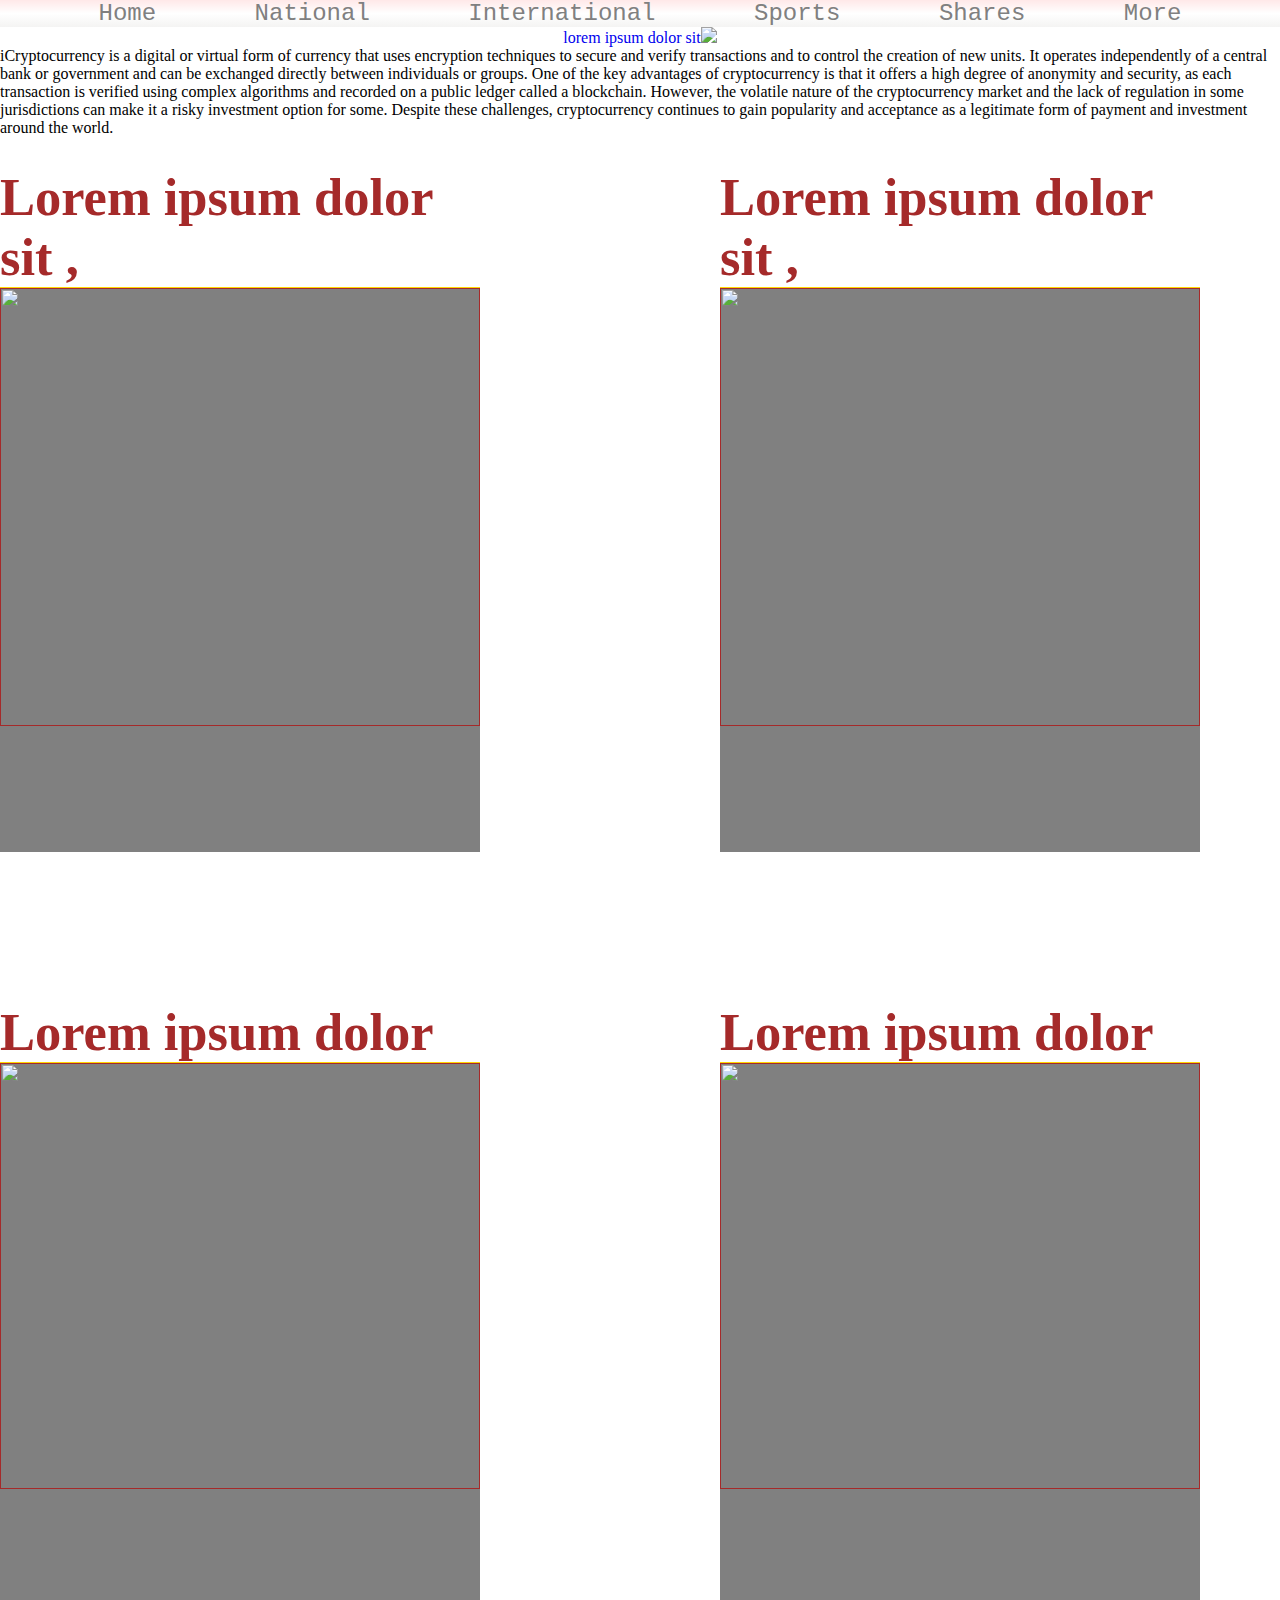
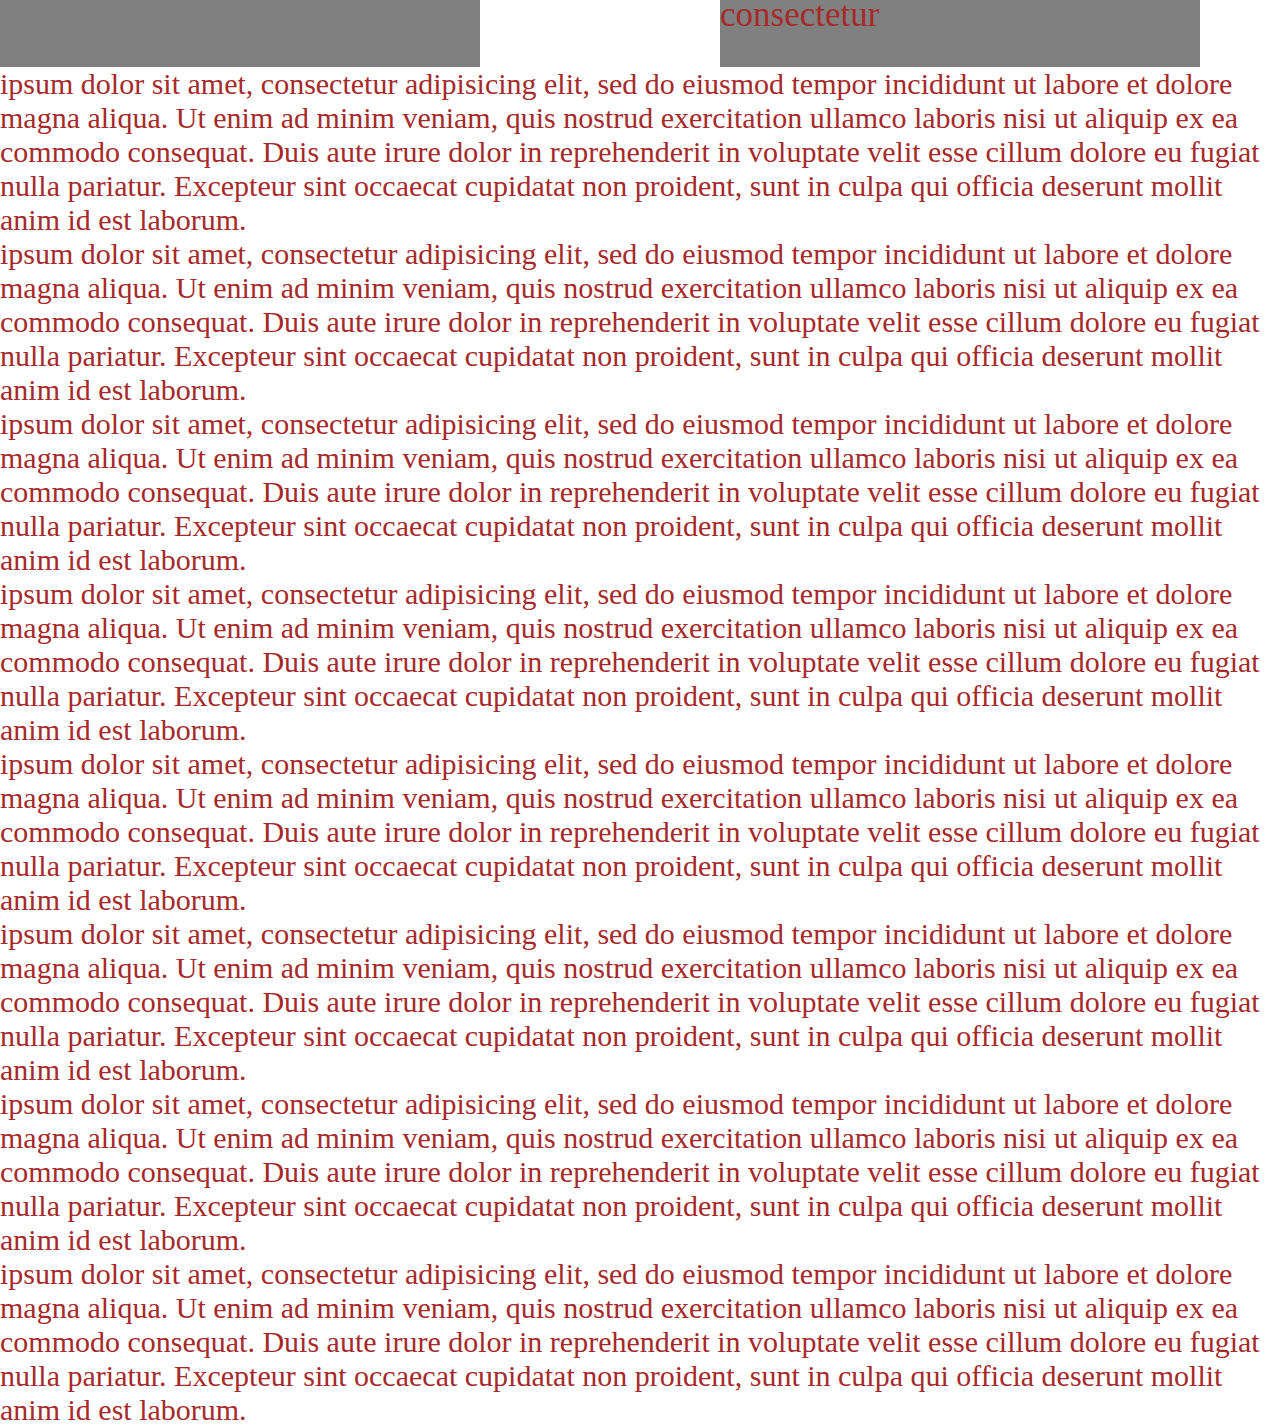
==== DemoWebsite/1/index.html @ 12cbb7d2 "Update index.html" ====
<!DOCTYPE html>
<html>
<head>
	
	<script type="text/javascript" src="js/script.js"></script>
	<link rel="stylesheet" type="text/css" href="css/style.css">
	<meta charset="utf-8">
	<meta name="viewport" content="width=device-width, initial-scale=1.0">
	<title>news portal nepal</title>
</head>
<body>
<section class="top">
	<nav class="navparent">
		<div class="navchild"><a href="#" class="navanchor">Home</a></div>
		<div class="navchild"><a href="#" class="navanchor">National</a></div>
		<div class="navchild"><a href="#" class="navanchor">International</a></div>
		<div class="navchild"><a href="#" class="navanchor">Sports</a></div>
		<div class="navchild"><a href="#" class="navanchor">Shares</a></div>
		<div class="navchild"><a href="#" class="navanchor">More</a></div>
		
	</nav>
</section>
<section id="body">
	<a href="#"><div id ="topnews" align="center"><span>lorem ipsum dolor sit</span><img src="media/samplefirst.png">	</div></a>
	<p id="toplorem">iCryptocurrency is a digital or virtual form of currency that uses encryption techniques to secure and verify transactions and to control the creation of new units. It operates independently of a central bank or government and can be exchanged directly between individuals or groups. One of the key advantages of cryptocurrency is that it offers a high degree of anonymity and security, as each transaction is verified using complex algorithms and recorded on a public ledger called a blockchain. However, the volatile nature of the cryptocurrency market and the lack of regulation in some jurisdictions can make it a risky investment option for some. Despite these challenges, cryptocurrency continues to gain popularity and acceptance as a legitimate form of payment and investment around the world.</p>
	
	<div id = "newsgrid">
		<div class="newsportion"><a href=""  class="nws"><h2> Lorem ipsum dolor sit ,</h2><img src="media/sample.png"> </a></div>
		
		<div class="newsportion "><a href="" class="nws"><h2> Lorem ipsum dolor sit ,</h2> <img src="media/sample2.png"> </a></div>
		<div class="newsportion "><a href="" class="nws"> <h2> Lorem ipsum dolor </h2> <img src="media/sample3.png"> consectetur adipisicing </a></div><div class="newsportion a"><a href="" class="nws"><h2> Lorem ipsum dolor </h2><img src="media/sample4.png">  </a></div><div class="newsportion a"><a href="" class="nws"><h2> Lorem ipsum dolor</h2><img src="media/sample5.png">  consectetur </a></div><div class="newsportion a"><a href="" class="nws"><h2> Lorem ipsum dolor</h2> <img src="media/sample6.png"> consectetur </a></div>

	</div>
	<p id="lorem">ipsum dolor sit amet, consectetur adipisicing elit, sed do eiusmod
		tempor incididunt ut labore et dolore magna aliqua. Ut enim ad minim veniam,
		quis nostrud exercitation ullamco laboris nisi ut aliquip ex ea commodo
		consequat. Duis aute irure dolor in reprehenderit in voluptate velit esse
		cillum dolore eu fugiat nulla pariatur. Excepteur sint occaecat cupidatat non
		proident, sunt in culpa qui officia deserunt mollit anim id est laborum.<p id="lorem">ipsum dolor sit amet, consectetur adipisicing elit, sed do eiusmod
		tempor incididunt ut labore et dolore magna aliqua. Ut enim ad minim veniam,
		quis nostrud exercitation ullamco laboris nisi ut aliquip ex ea commodo
		consequat. Duis aute irure dolor in reprehenderit in voluptate velit esse
		cillum dolore eu fugiat nulla pariatur. Excepteur sint occaecat cupidatat non
		proident, sunt in culpa qui officia deserunt mollit anim id est laborum.</p><p id="lorem">ipsum dolor sit amet, consectetur adipisicing elit, sed do eiusmod
		tempor incididunt ut labore et dolore magna aliqua. Ut enim ad minim veniam,
		quis nostrud exercitation ullamco laboris nisi ut aliquip ex ea commodo
		consequat. Duis aute irure dolor in reprehenderit in voluptate velit esse
		cillum dolore eu fugiat nulla pariatur. Excepteur sint occaecat cupidatat non
		proident, sunt in culpa qui officia deserunt mollit anim id est laborum.</p><p id="lorem">ipsum dolor sit amet, consectetur adipisicing elit, sed do eiusmod
		tempor incididunt ut labore et dolore magna aliqua. Ut enim ad minim veniam,
		quis nostrud exercitation ullamco laboris nisi ut aliquip ex ea commodo
		consequat. Duis aute irure dolor in reprehenderit in voluptate velit esse
		cillum dolore eu fugiat nulla pariatur. Excepteur sint occaecat cupidatat non
		proident, sunt in culpa qui officia deserunt mollit anim id est laborum.</p><p id="lorem">ipsum dolor sit amet, consectetur adipisicing elit, sed do eiusmod
		tempor incididunt ut labore et dolore magna aliqua. Ut enim ad minim veniam,
		quis nostrud exercitation ullamco laboris nisi ut aliquip ex ea commodo
		consequat. Duis aute irure dolor in reprehenderit in voluptate velit esse
		cillum dolore eu fugiat nulla pariatur. Excepteur sint occaecat cupidatat non
		proident, sunt in culpa qui officia deserunt mollit anim id est laborum.</p><p id="lorem">ipsum dolor sit amet, consectetur adipisicing elit, sed do eiusmod
		tempor incididunt ut labore et dolore magna aliqua. Ut enim ad minim veniam,
		quis nostrud exercitation ullamco laboris nisi ut aliquip ex ea commodo
		consequat. Duis aute irure dolor in reprehenderit in voluptate velit esse
		cillum dolore eu fugiat nulla pariatur. Excepteur sint occaecat cupidatat non
		proident, sunt in culpa qui officia deserunt mollit anim id est laborum.</p><p id="lorem">ipsum dolor sit amet, consectetur adipisicing elit, sed do eiusmod
		tempor incididunt ut labore et dolore magna aliqua. Ut enim ad minim veniam,
		quis nostrud exercitation ullamco laboris nisi ut aliquip ex ea commodo
		consequat. Duis aute irure dolor in reprehenderit in voluptate velit esse
		cillum dolore eu fugiat nulla pariatur. Excepteur sint occaecat cupidatat non
		proident, sunt in culpa qui officia deserunt mollit anim id est laborum.<p id="lorem">ipsum dolor sit amet, consectetur adipisicing elit, sed do eiusmod
		tempor incididunt ut labore et dolore magna aliqua. Ut enim ad minim veniam,
		quis nostrud exercitation ullamco laboris nisi ut aliquip ex ea commodo
		consequat. Duis aute irure dolor in reprehenderit in voluptate velit esse
		cillum dolore eu fugiat nulla pariatur. Excepteur sint occaecat cupidatat non
		proident, sunt in culpa qui officia deserunt mollit anim id est laborum.</p></p>
</section>
<section id="footer"></section>
</body>
</html>
---- DemoWebsite/1/css/style.css ----
* {
  margin: 0;
  padding: 0;
  box-sizing: border-box;
}
body{overflow: hidden;width:100%;}
.top {
  width: 100%;
  justify-content: center;
  background: linear-gradient(rgba(255, 0, 0, 0.089), rgba(0, 0, 255, 0), rgba(58, 49, 31, 0.055))
}
.top nav{ display:flex;
   justify-content: center;
   flex-direction: row;
  justify-content: space-evenly;}

.top nav a {color: grey;
  font-family: 'Courier New', Courier, monospace;
  text-decoration:none;font-size:x-large;}
/**hover part**/
.top nav a:hover {text-decoration:overline;background:rgb(126, 253, 8);transition:1s;color:white;}
/**hovertop end**/

  /*? end of top section**********?*/
#body a {
  text-decoration: none;
}

#body a .topnews {
  font-size: 90px;
  color: brown;
}

#body a .topnews img {
  width: 90%;
  margin: auto;
  padding-left: 10%;
  padding-top: 6%;
}

#body #newsgrid {
  margin-top: 30px;
  width: 2400px;
  height: 1500px;
  display: grid;
  grid-template-columns: 20% 20% 20%;
  grid-gap: 10%;
}

#body #newsgrid div {
  background: grey;
  overflow: hidden;
}

#body #newsgrid div a {
  font-size: 35px;
  text-decoration: none;
  color: brown;
}

#body #newsgrid .newsportion a img {
  width: 100%;
  height: 80%;
}

#body #newsgrid .newsportion a h2 {
  background: #fff;
  border-bottom: 1px solid gold;
}

#newsgrid div:hover a {
  background: rgba(20, 30, 30, 0.2);
  transition: 0.5s;
}

.newsportion:hover {
  transform: rotate(2deg);
  transition: 0.5s;
}

.newsportion a img:hover {
  opacity: 0.5;
  transition: 0.2s;
  transform: scale(1.2);
}

nav span :hover {
  background: rgba(600, 30, 20, 0.8);
  z-index: 1000;
  transition: 0.3s;
  transition-timing-function: 2s;
}


.topnews {
  margin: 20px 20%;

}

.topnews img {
  width: 900px;
}

/*# sourceMappingURL=style.css.map */
.toplorem {
  font-size: 35px;
  color: black;
}

/*top paragraph*/
#lorem {
  font-size: 30px;
  color: brown;
}

/*bottom paragraph*/
.topnews span {
  padding-top: 400px;
  padding-left: 30%;
}

/*hovering home national international*/

/* nothing    
#natnews :hover a{ background: rgba(600, 30, 20, 0.8);
 transition: 0.3s;
transition-timing-function: 2s; }
#internatnews:hover a{ background: rgba(600, 30, 20, 0.8);
 transition: 0.3s;
transition-timing-function: 2s;}*/
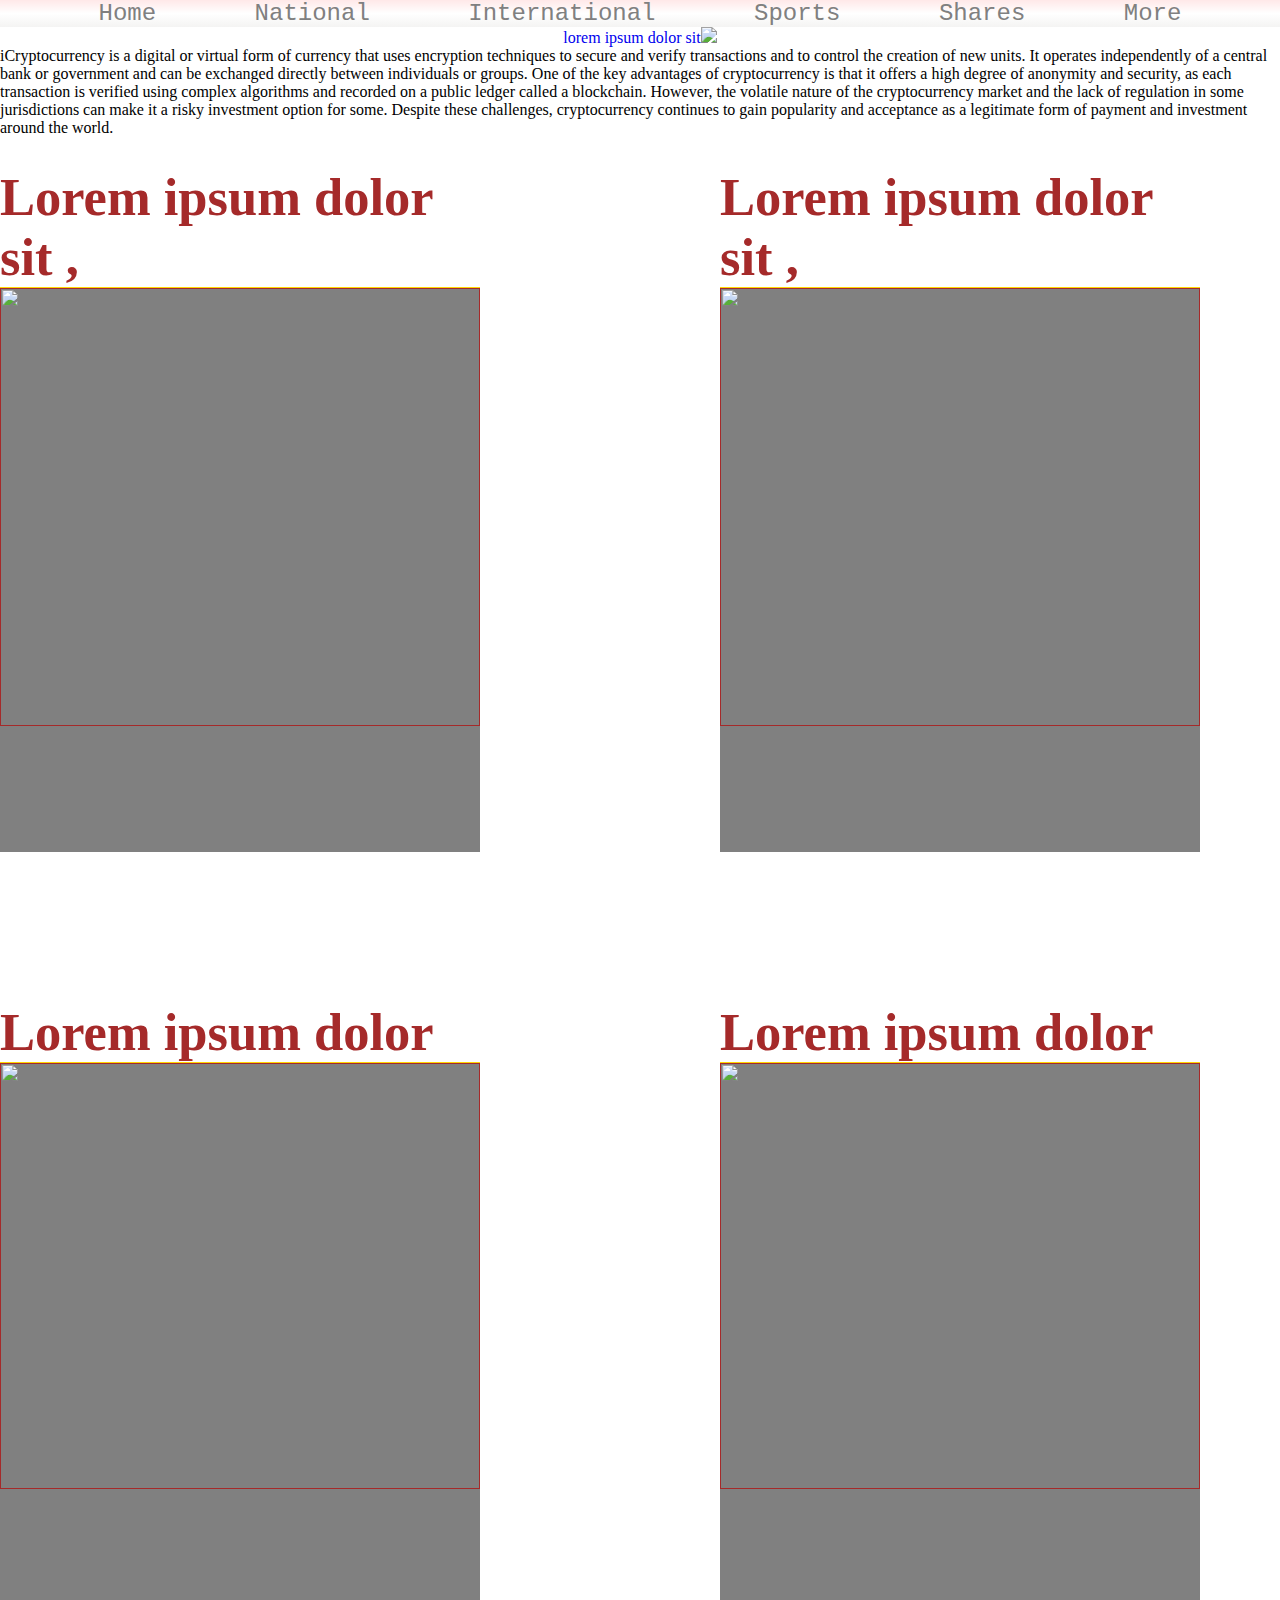
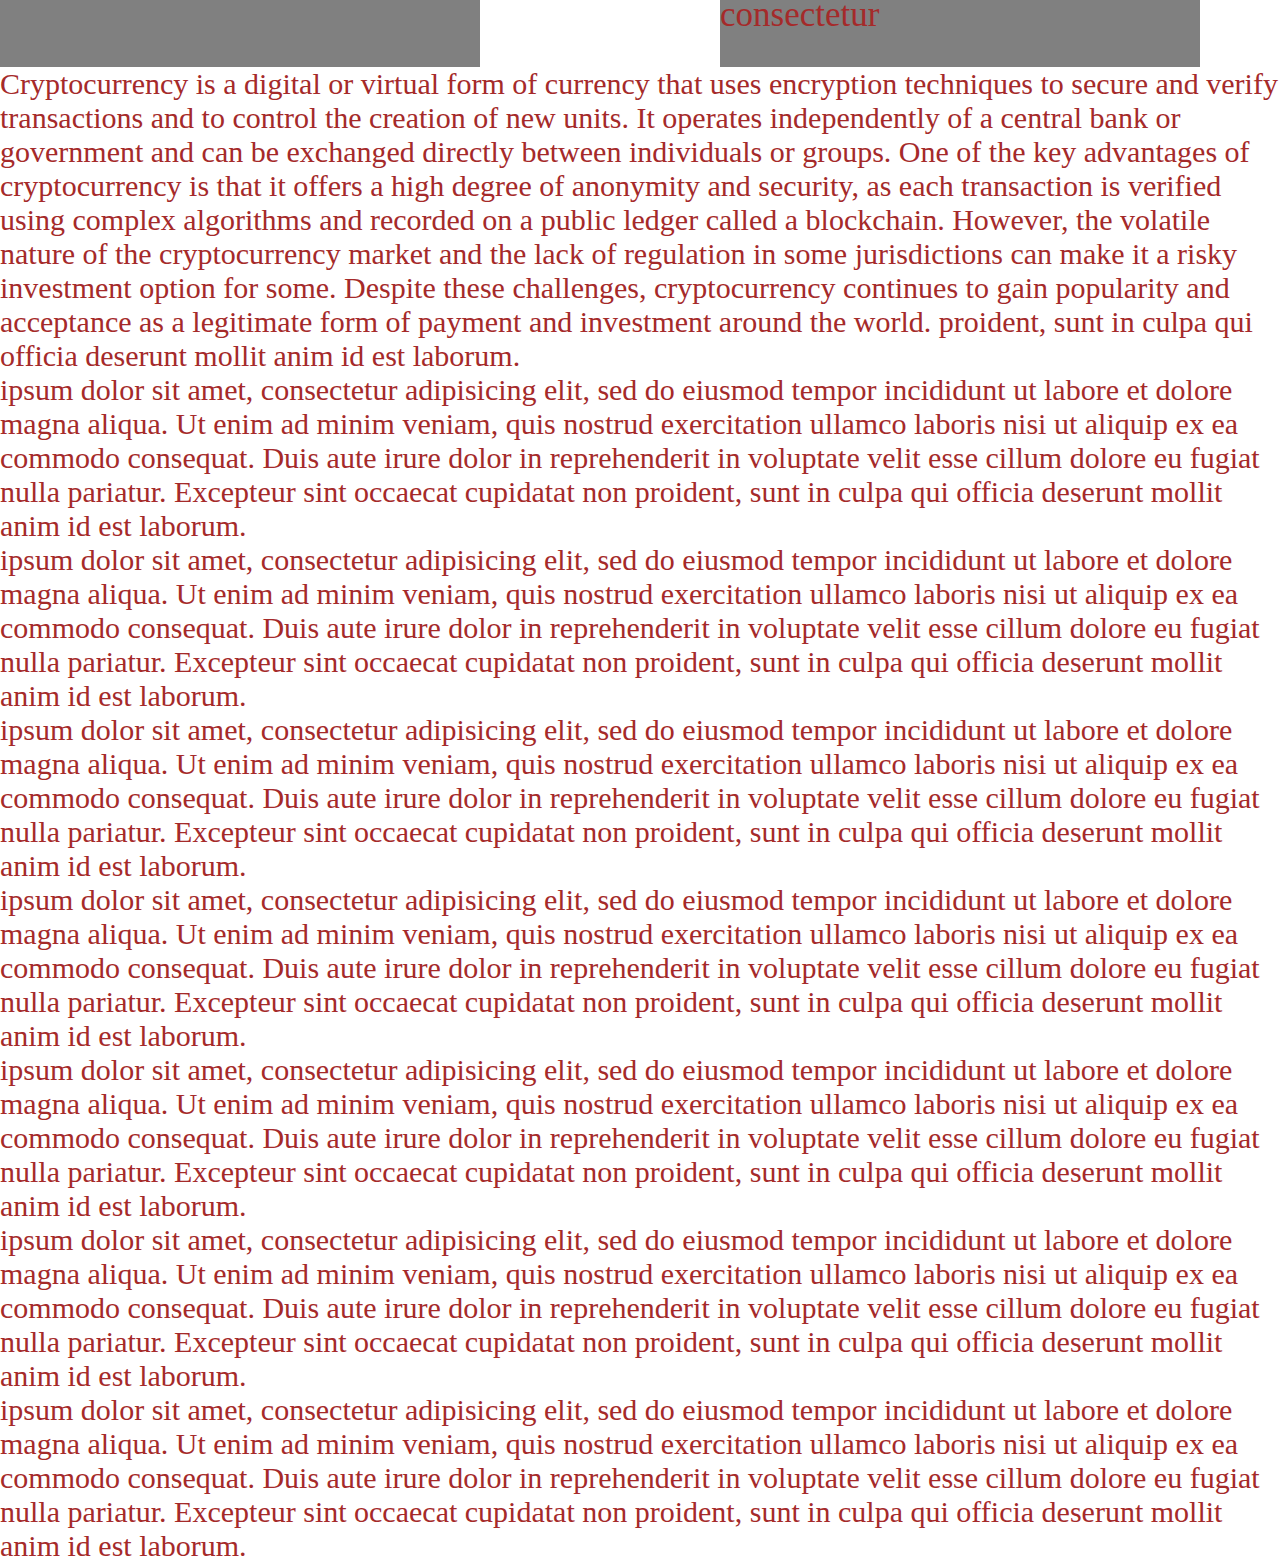
==== commit c3b4815e: "Update index.html" ====
--- a/DemoWebsite/1/index.html
+++ b/DemoWebsite/1/index.html
@@ -31,11 +31,14 @@
 		<div class="newsportion "><a href="" class="nws"> <h2> Lorem ipsum dolor </h2> <img src="media/sample3.png"> consectetur adipisicing </a></div><div class="newsportion a"><a href="" class="nws"><h2> Lorem ipsum dolor </h2><img src="media/sample4.png">  </a></div><div class="newsportion a"><a href="" class="nws"><h2> Lorem ipsum dolor</h2><img src="media/sample5.png">  consectetur </a></div><div class="newsportion a"><a href="" class="nws"><h2> Lorem ipsum dolor</h2> <img src="media/sample6.png"> consectetur </a></div>
 
 	</div>
-	<p id="lorem">ipsum dolor sit amet, consectetur adipisicing elit, sed do eiusmod
-		tempor incididunt ut labore et dolore magna aliqua. Ut enim ad minim veniam,
-		quis nostrud exercitation ullamco laboris nisi ut aliquip ex ea commodo
-		consequat. Duis aute irure dolor in reprehenderit in voluptate velit esse
-		cillum dolore eu fugiat nulla pariatur. Excepteur sint occaecat cupidatat non
+	<p id="lorem">Cryptocurrency is a digital or virtual form of currency that 
+		uses encryption techniques to secure and verify transactions and to control the creation of new units. It operates independently
+		 of a central bank or government and can be 
+		exchanged directly between individuals or groups. One of the key advantages of cryptocurrency is that it offers a high degree of anonymity and security, as each transaction is verified using complex algorithms and 
+		recorded on a public ledger called a blockchain. 
+		However, the volatile nature 
+		of the cryptocurrency market and the lack of regulation in some jurisdictions can make it a risky investment option for some. Despite these challenges, cryptocurrency continues to gain popularity and acceptance as a 
+		legitimate form of payment and investment around the world.
 		proident, sunt in culpa qui officia deserunt mollit anim id est laborum.<p id="lorem">ipsum dolor sit amet, consectetur adipisicing elit, sed do eiusmod
 		tempor incididunt ut labore et dolore magna aliqua. Ut enim ad minim veniam,
 		quis nostrud exercitation ullamco laboris nisi ut aliquip ex ea commodo
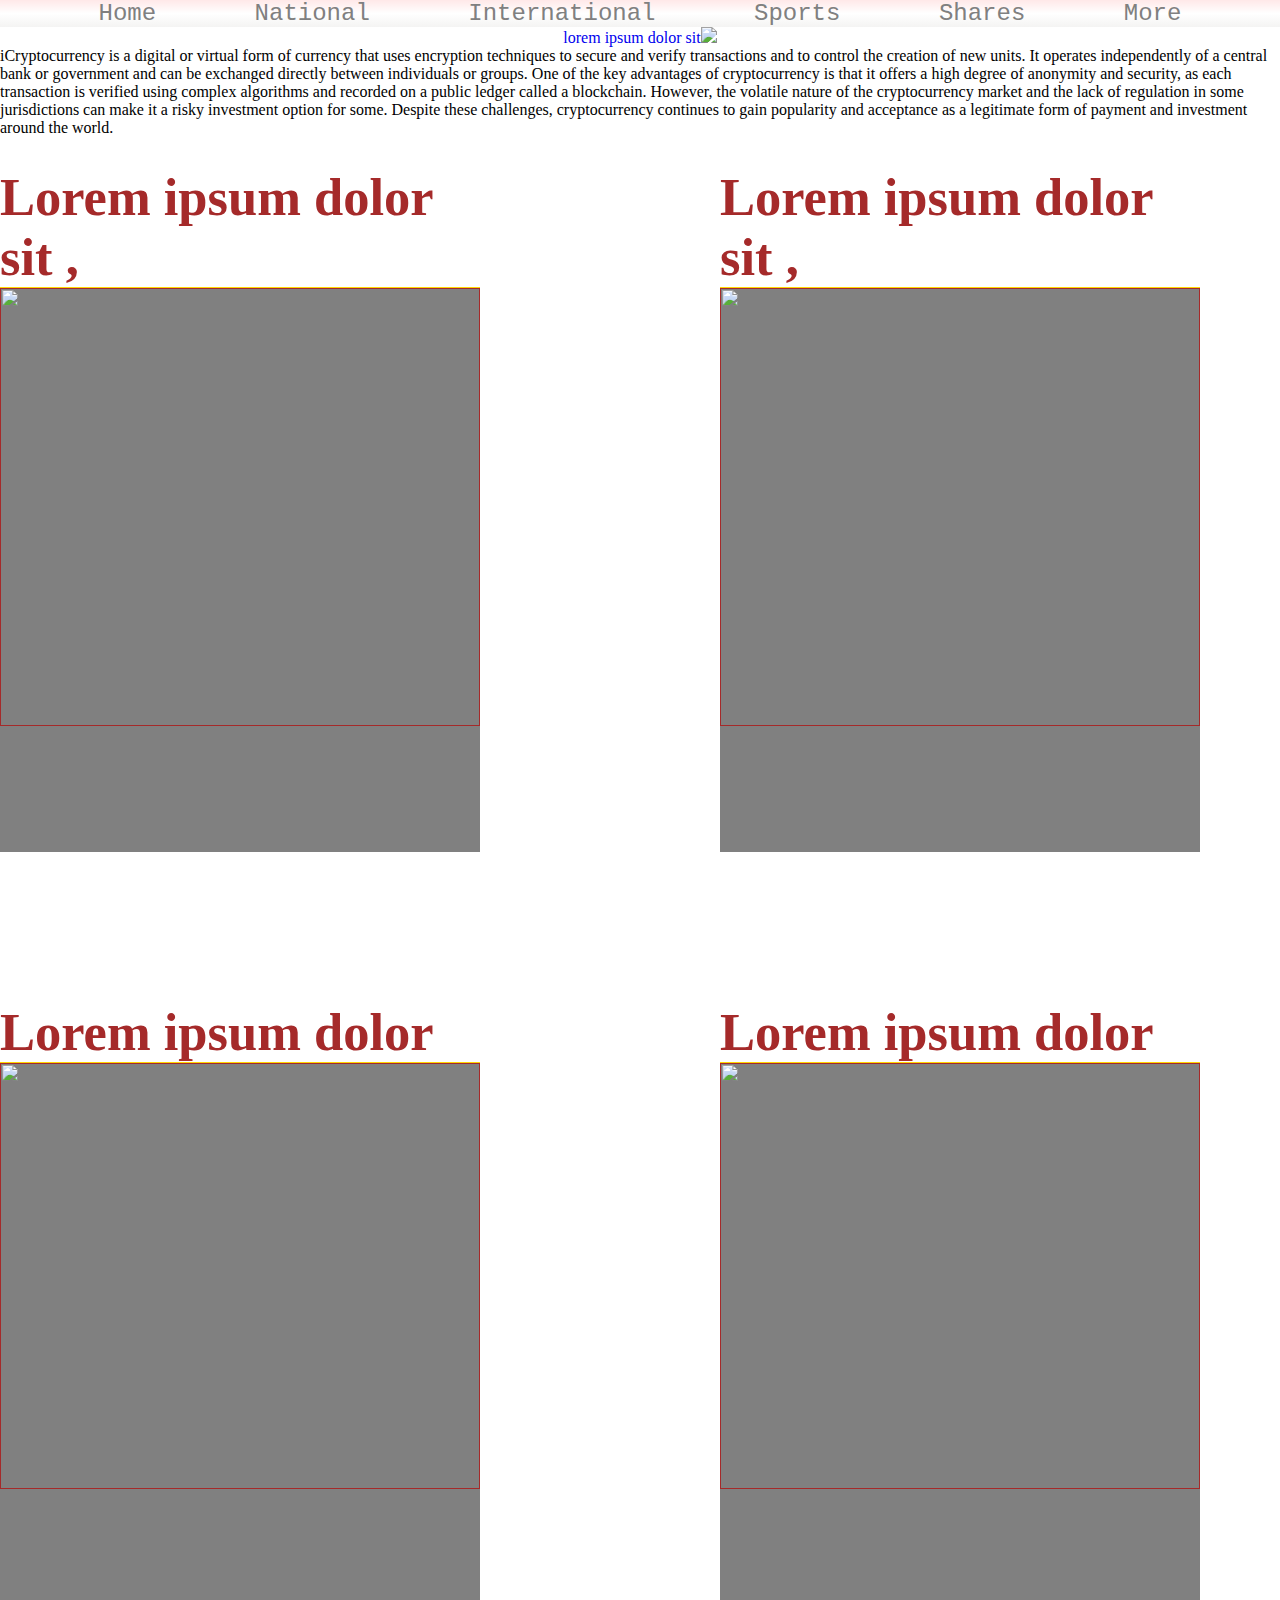
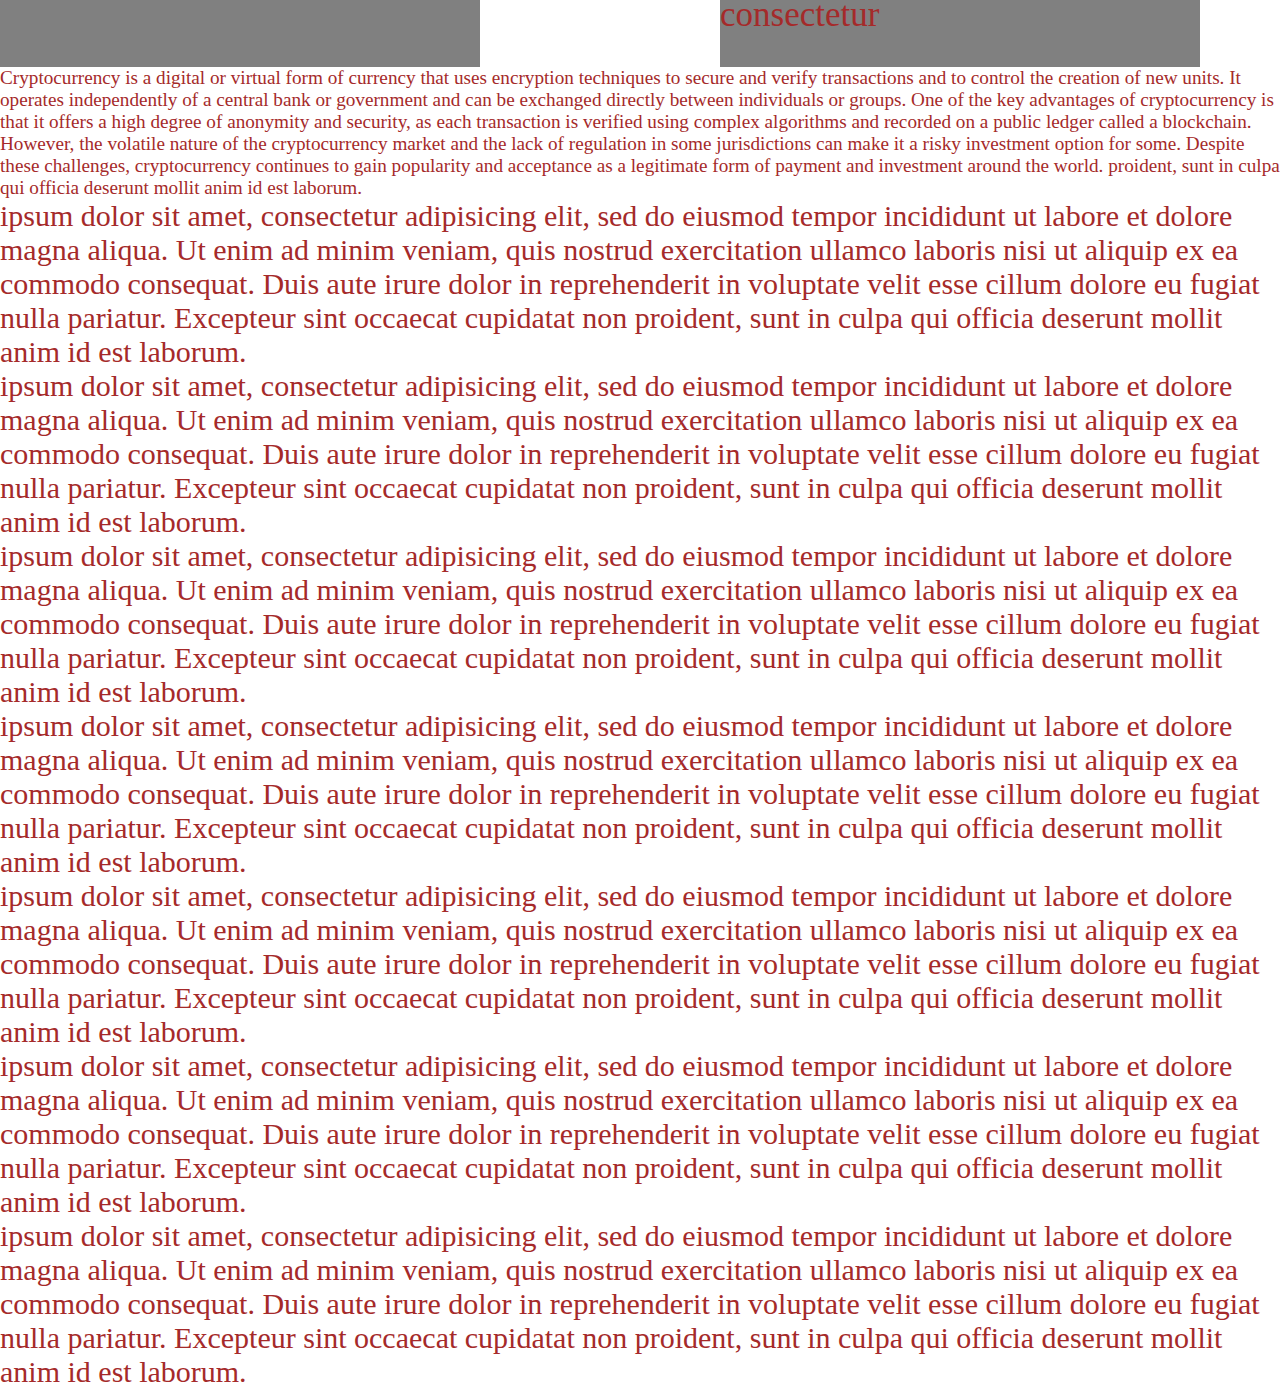
==== commit 1cb348cb: "Update index.html" ====
--- a/DemoWebsite/1/index.html
+++ b/DemoWebsite/1/index.html
@@ -31,7 +31,7 @@
 		<div class="newsportion "><a href="" class="nws"> <h2> Lorem ipsum dolor </h2> <img src="media/sample3.png"> consectetur adipisicing </a></div><div class="newsportion a"><a href="" class="nws"><h2> Lorem ipsum dolor </h2><img src="media/sample4.png">  </a></div><div class="newsportion a"><a href="" class="nws"><h2> Lorem ipsum dolor</h2><img src="media/sample5.png">  consectetur </a></div><div class="newsportion a"><a href="" class="nws"><h2> Lorem ipsum dolor</h2> <img src="media/sample6.png"> consectetur </a></div>
 
 	</div>
-	<p id="lorem">Cryptocurrency is a digital or virtual form of currency that 
+	<p id="lorem" style="font-size:larger;font-family: Cambria, Cochin, Georgia, Times, 'Times New Roman', serif ">Cryptocurrency is a digital or virtual form of currency that 
 		uses encryption techniques to secure and verify transactions and to control the creation of new units. It operates independently
 		 of a central bank or government and can be 
 		exchanged directly between individuals or groups. One of the key advantages of cryptocurrency is that it offers a high degree of anonymity and security, as each transaction is verified using complex algorithms and 
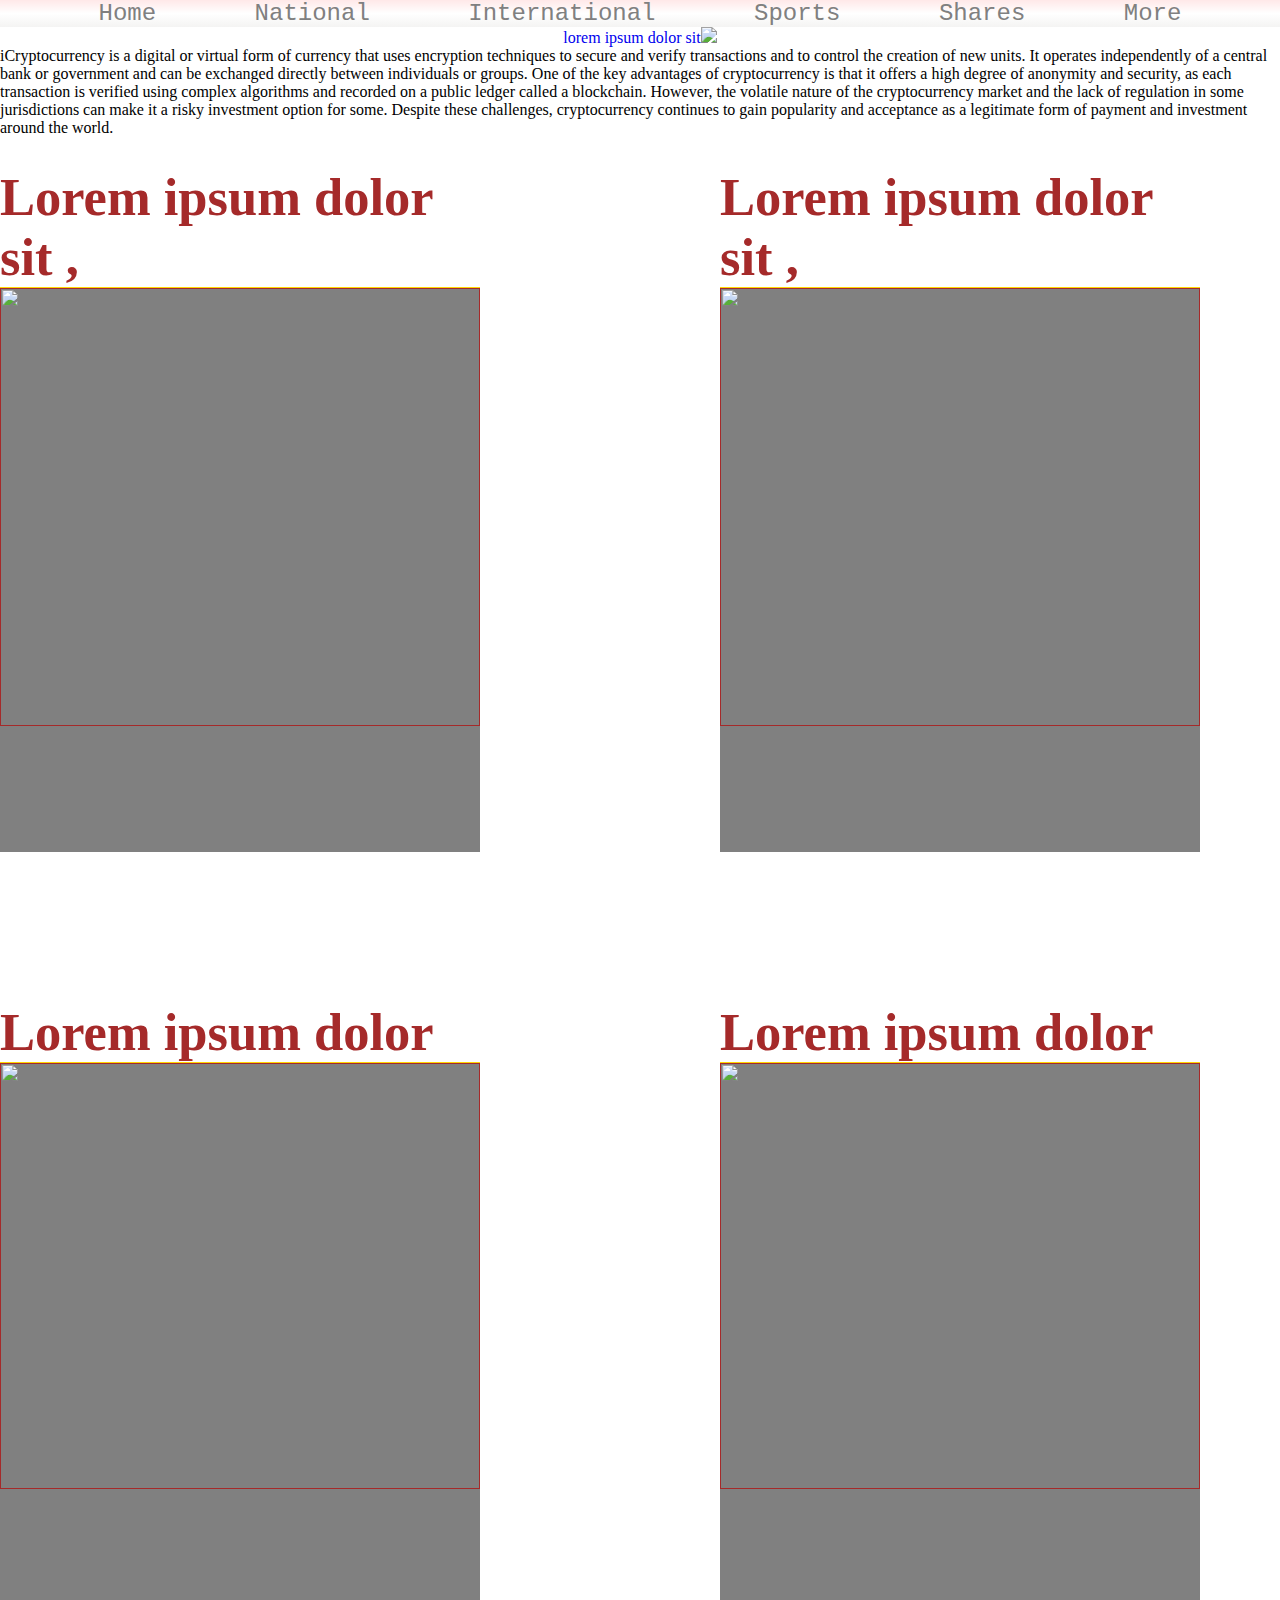
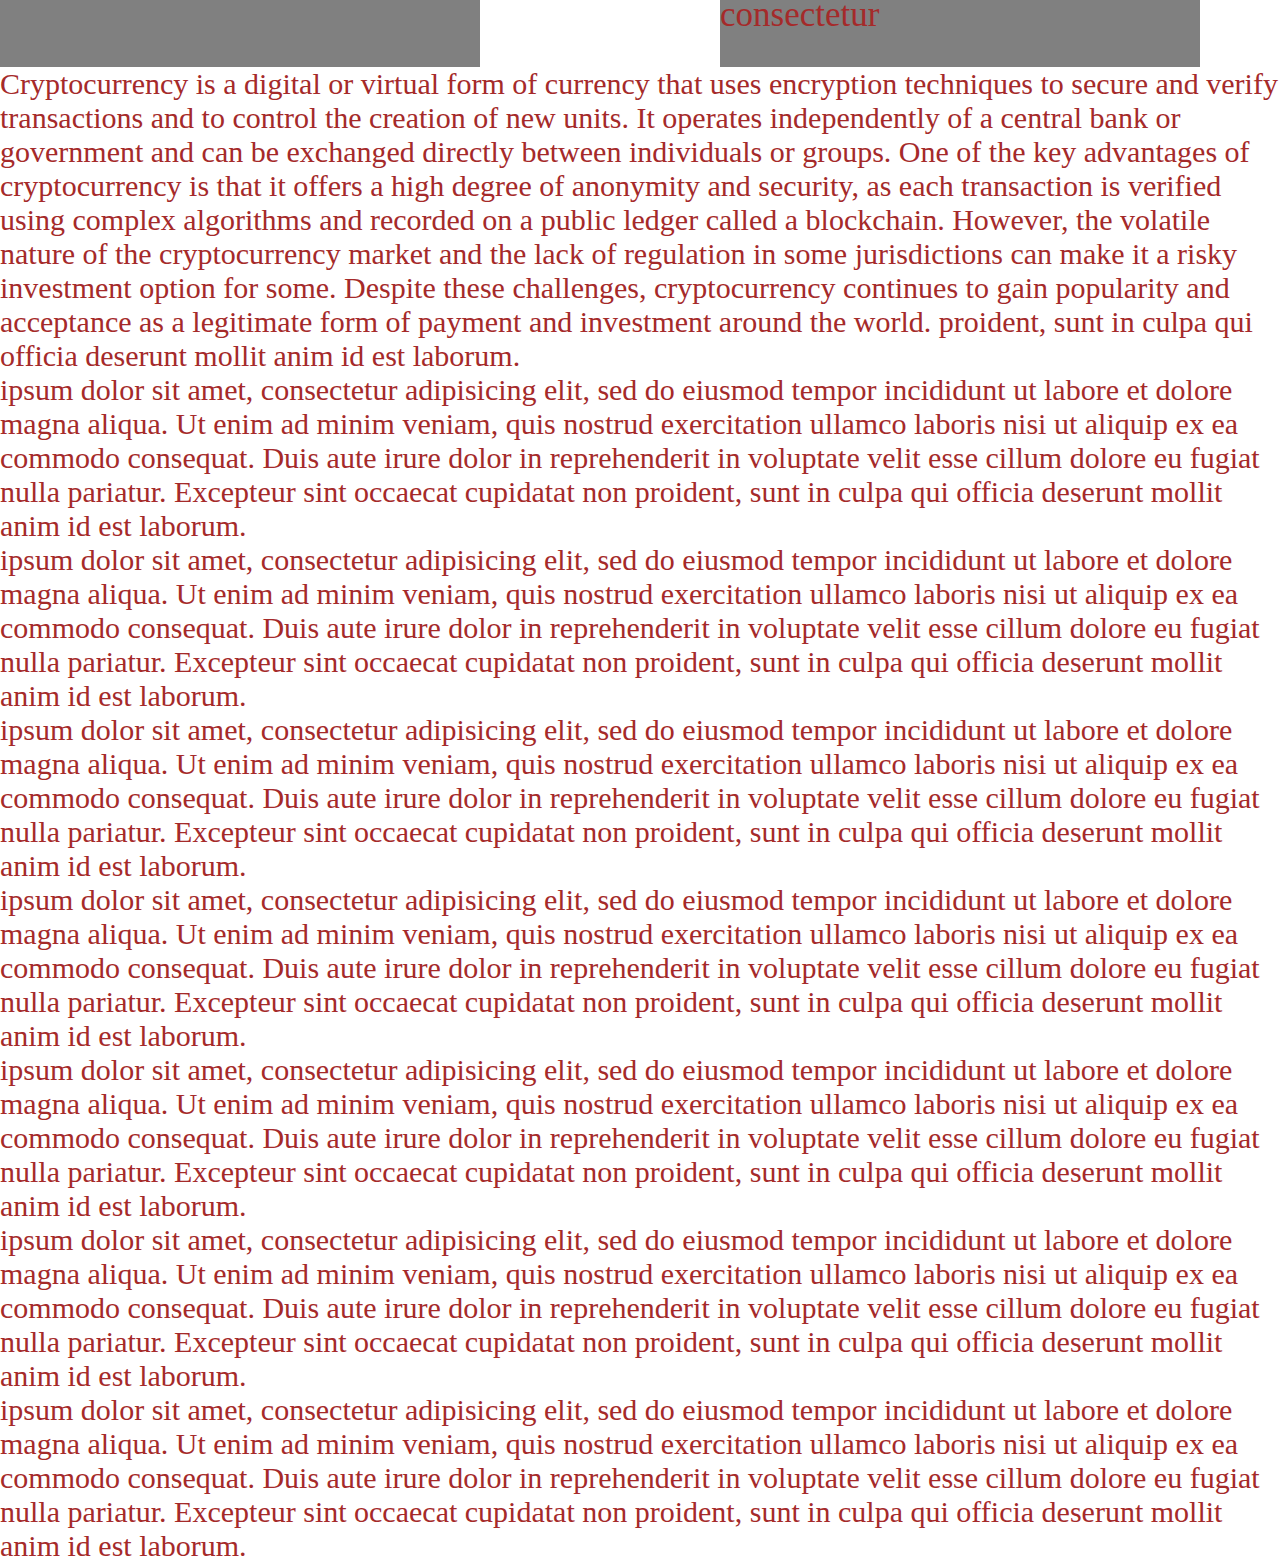
==== commit d3b78db3: "Update index.html" ====
--- a/DemoWebsite/1/index.html
+++ b/DemoWebsite/1/index.html
@@ -31,7 +31,7 @@
 		<div class="newsportion "><a href="" class="nws"> <h2> Lorem ipsum dolor </h2> <img src="media/sample3.png"> consectetur adipisicing </a></div><div class="newsportion a"><a href="" class="nws"><h2> Lorem ipsum dolor </h2><img src="media/sample4.png">  </a></div><div class="newsportion a"><a href="" class="nws"><h2> Lorem ipsum dolor</h2><img src="media/sample5.png">  consectetur </a></div><div class="newsportion a"><a href="" class="nws"><h2> Lorem ipsum dolor</h2> <img src="media/sample6.png"> consectetur </a></div>
 
 	</div>
-	<p id="lorem" style="font-size:larger;font-family: Cambria, Cochin, Georgia, Times, 'Times New Roman', serif ">Cryptocurrency is a digital or virtual form of currency that 
+	<p id="lorem" style="font-family: cursive ">Cryptocurrency is a digital or virtual form of currency that 
 		uses encryption techniques to secure and verify transactions and to control the creation of new units. It operates independently
 		 of a central bank or government and can be 
 		exchanged directly between individuals or groups. One of the key advantages of cryptocurrency is that it offers a high degree of anonymity and security, as each transaction is verified using complex algorithms and 
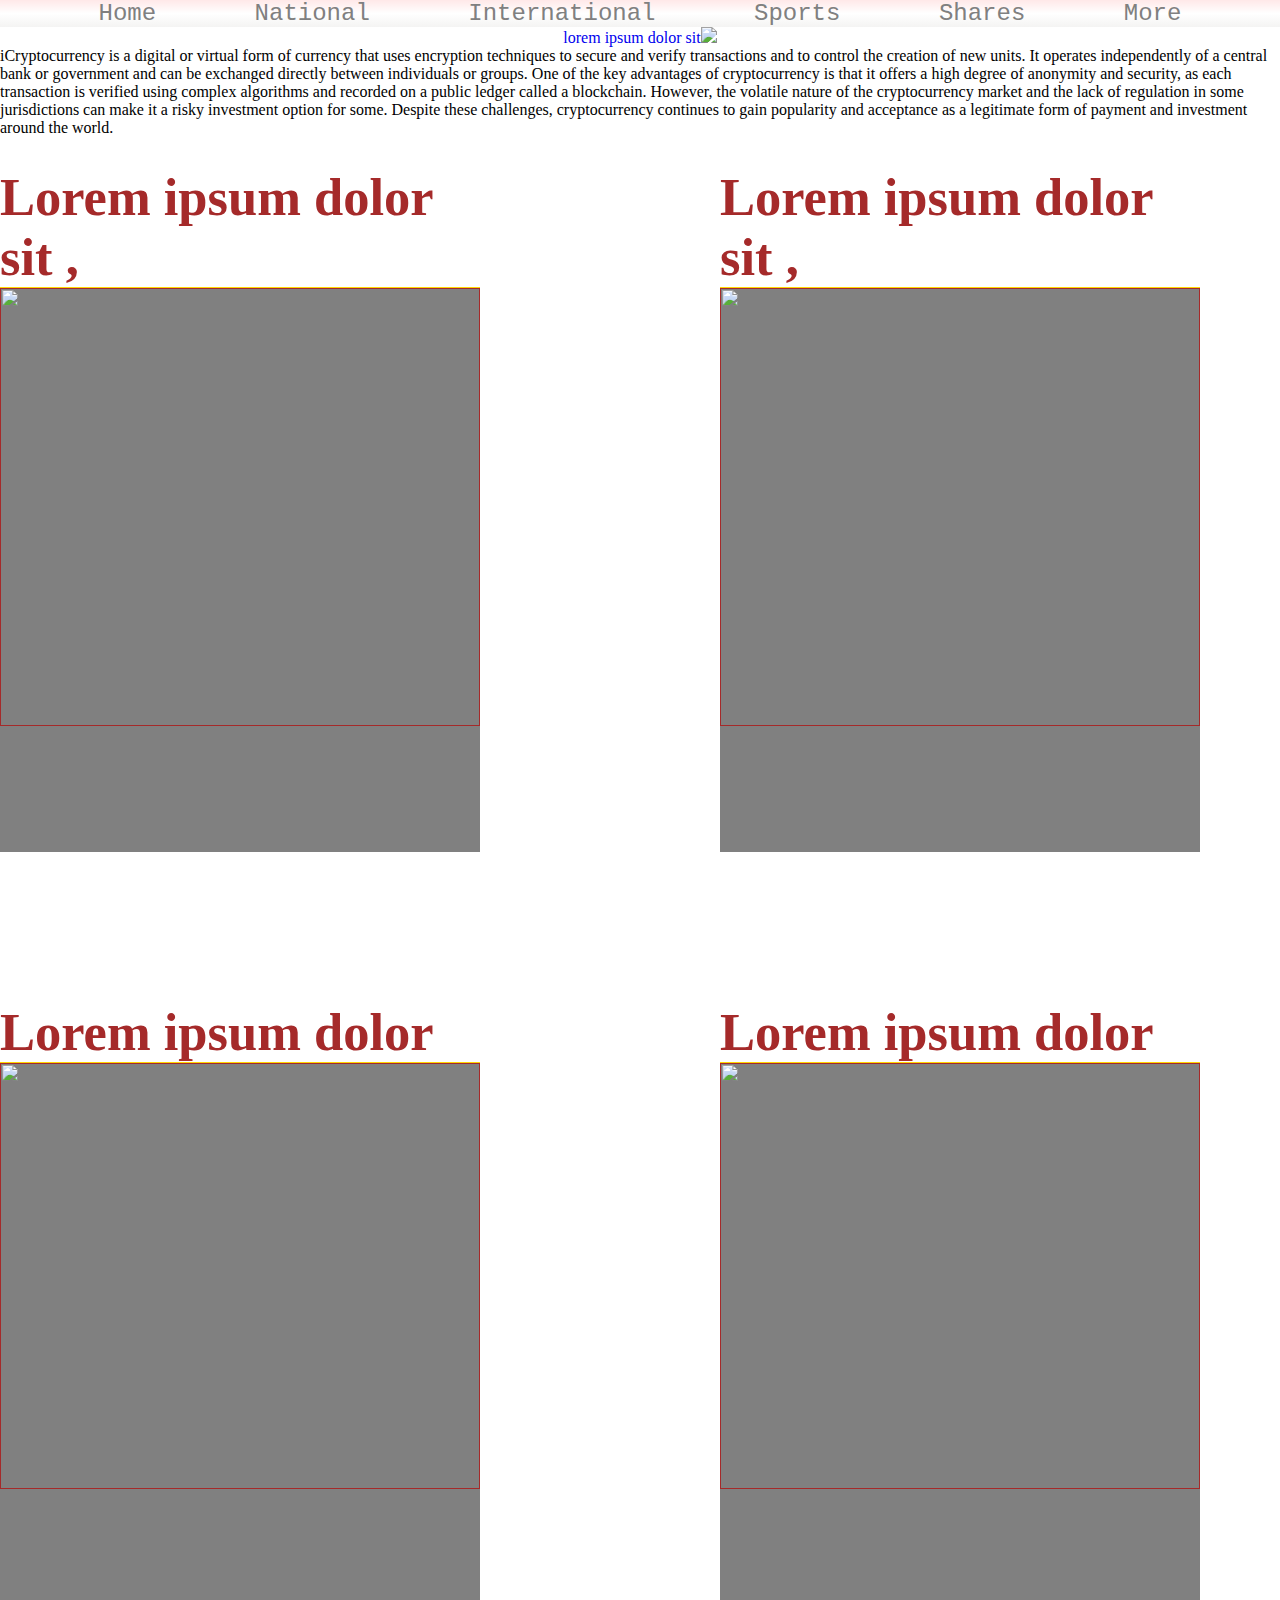
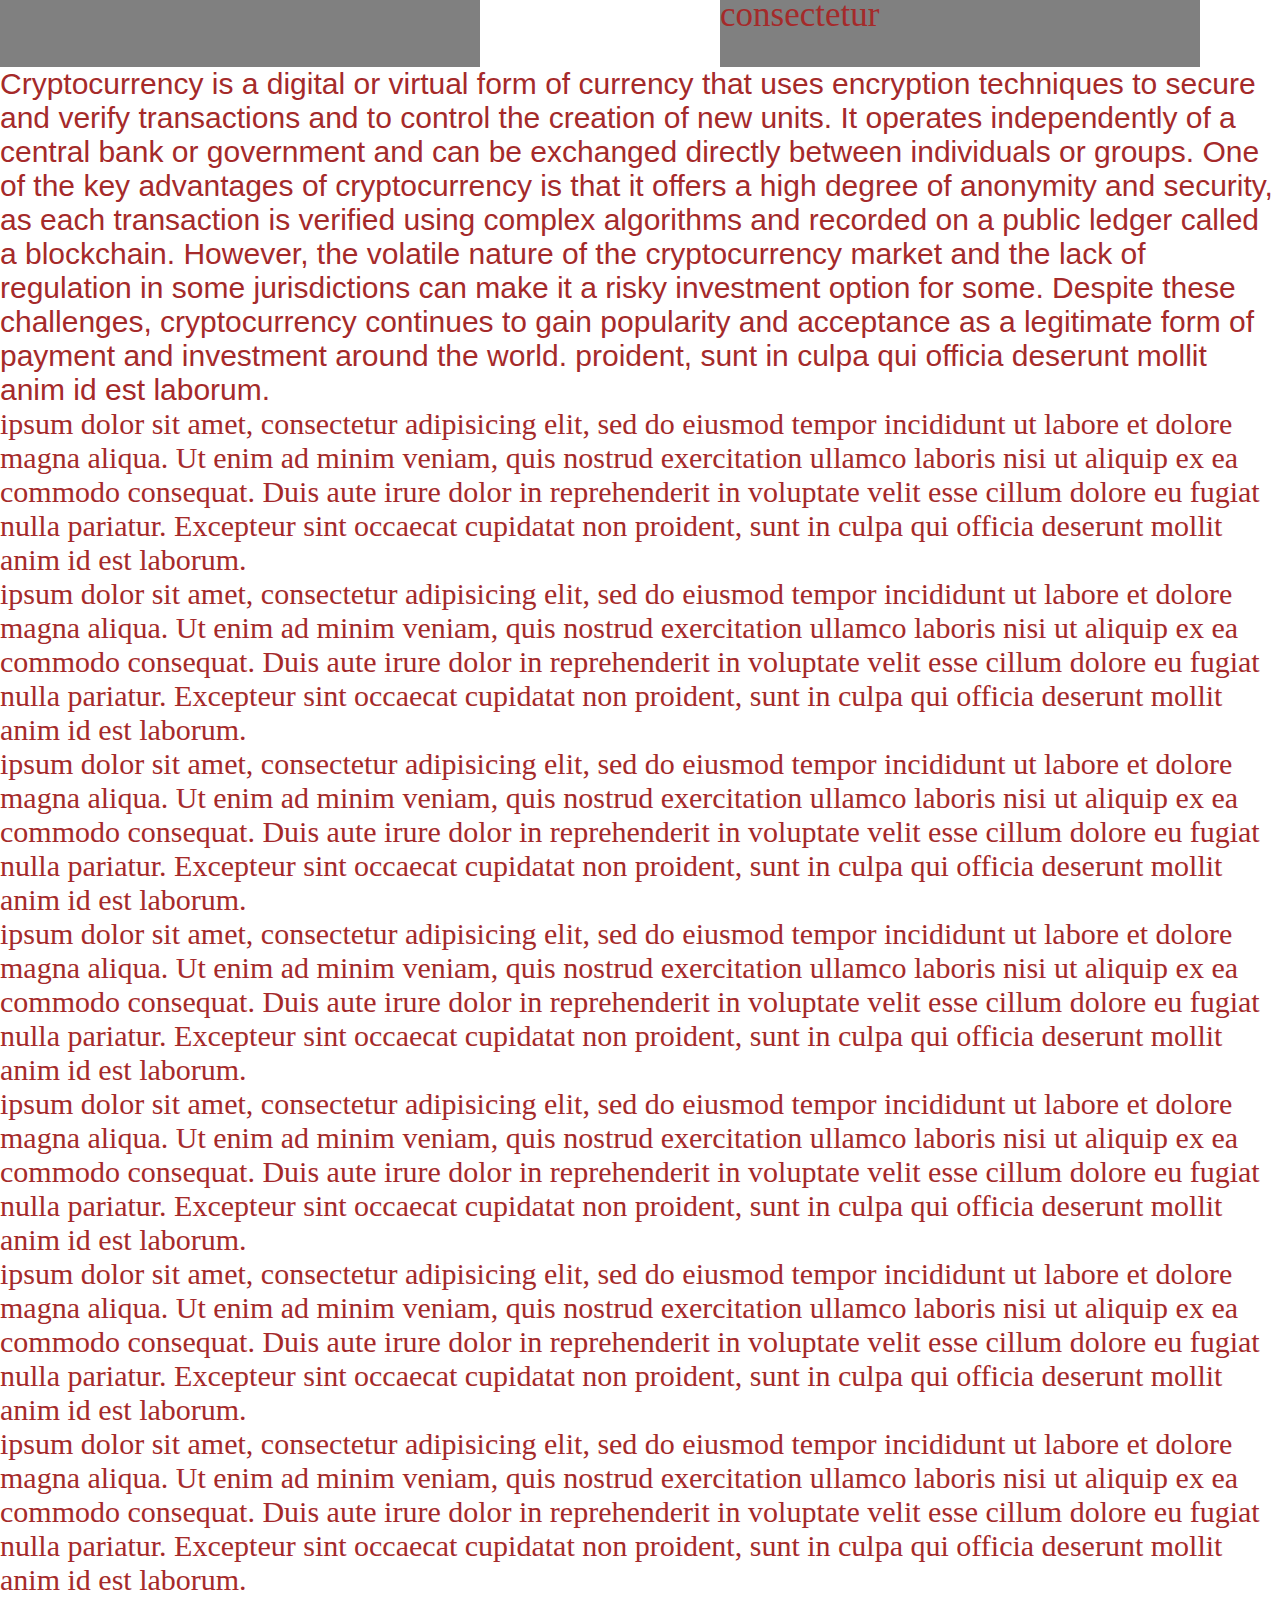
==== commit ba431598: "Update index.html" ====
--- a/DemoWebsite/1/index.html
+++ b/DemoWebsite/1/index.html
@@ -31,7 +31,7 @@
 		<div class="newsportion "><a href="" class="nws"> <h2> Lorem ipsum dolor </h2> <img src="media/sample3.png"> consectetur adipisicing </a></div><div class="newsportion a"><a href="" class="nws"><h2> Lorem ipsum dolor </h2><img src="media/sample4.png">  </a></div><div class="newsportion a"><a href="" class="nws"><h2> Lorem ipsum dolor</h2><img src="media/sample5.png">  consectetur </a></div><div class="newsportion a"><a href="" class="nws"><h2> Lorem ipsum dolor</h2> <img src="media/sample6.png"> consectetur </a></div>
 
 	</div>
-	<p id="lorem" style="font-family: cursive ">Cryptocurrency is a digital or virtual form of currency that 
+	<p id="lorem" style="font-family:Arial, Helvetica, sans-serif ">Cryptocurrency is a digital or virtual form of currency that 
 		uses encryption techniques to secure and verify transactions and to control the creation of new units. It operates independently
 		 of a central bank or government and can be 
 		exchanged directly between individuals or groups. One of the key advantages of cryptocurrency is that it offers a high degree of anonymity and security, as each transaction is verified using complex algorithms and 
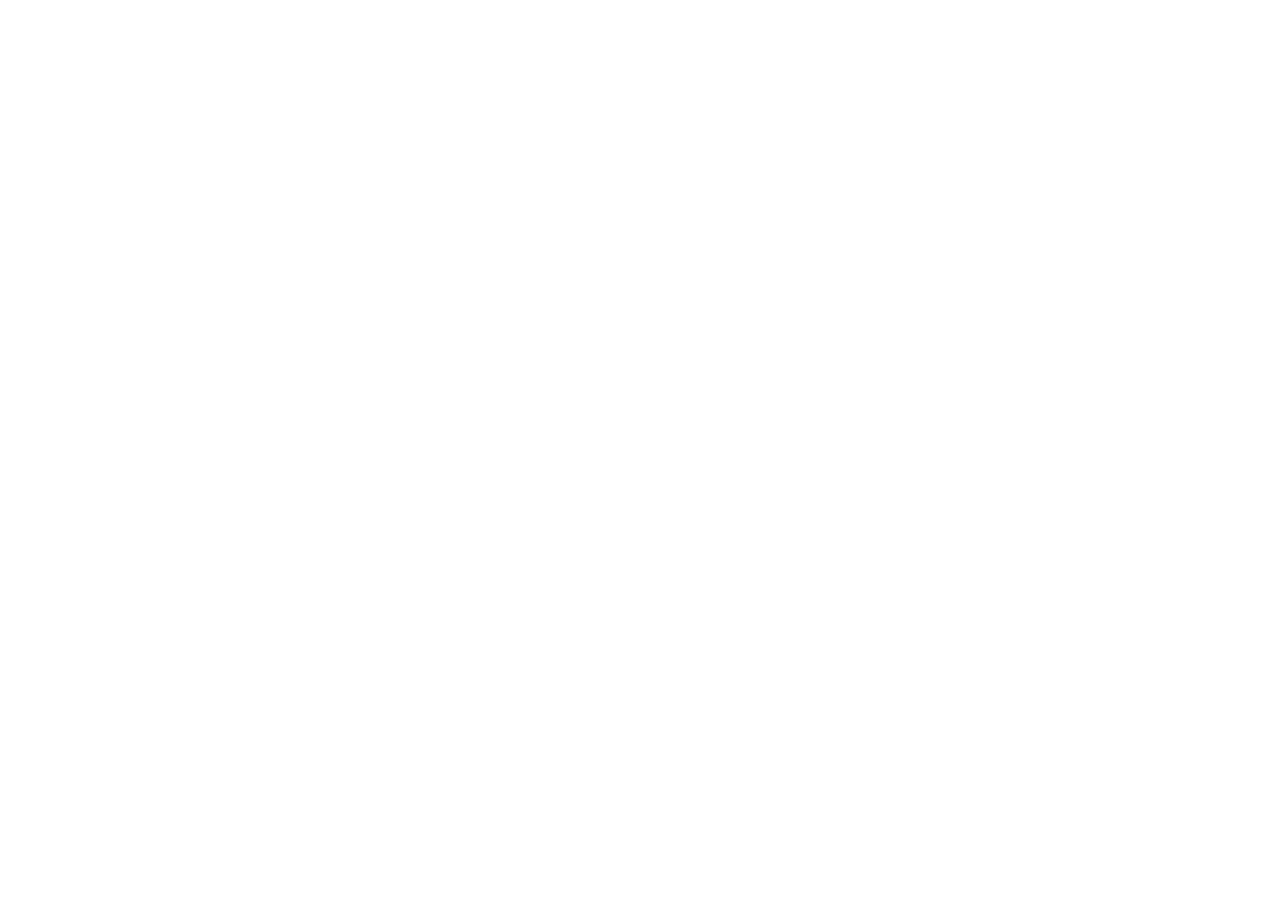
==== commit 2a768317: "Update index.html" ====
--- a/DemoWebsite/1/index.html
+++ b/DemoWebsite/1/index.html
@@ -1,81 +1,12 @@
 <!DOCTYPE html>
-<html>
+<html lang="en">
 <head>
-	
-	<script type="text/javascript" src="js/script.js"></script>
-	<link rel="stylesheet" type="text/css" href="css/style.css">
-	<meta charset="utf-8">
+	<meta charset="UTF-8">
+	<meta http-equiv="X-UA-Compatible" content="IE=edge">
 	<meta name="viewport" content="width=device-width, initial-scale=1.0">
-	<title>news portal nepal</title>
+	<title>Document</title>
 </head>
 <body>
-<section class="top">
-	<nav class="navparent">
-		<div class="navchild"><a href="#" class="navanchor">Home</a></div>
-		<div class="navchild"><a href="#" class="navanchor">National</a></div>
-		<div class="navchild"><a href="#" class="navanchor">International</a></div>
-		<div class="navchild"><a href="#" class="navanchor">Sports</a></div>
-		<div class="navchild"><a href="#" class="navanchor">Shares</a></div>
-		<div class="navchild"><a href="#" class="navanchor">More</a></div>
-		
-	</nav>
-</section>
-<section id="body">
-	<a href="#"><div id ="topnews" align="center"><span>lorem ipsum dolor sit</span><img src="media/samplefirst.png">	</div></a>
-	<p id="toplorem">iCryptocurrency is a digital or virtual form of currency that uses encryption techniques to secure and verify transactions and to control the creation of new units. It operates independently of a central bank or government and can be exchanged directly between individuals or groups. One of the key advantages of cryptocurrency is that it offers a high degree of anonymity and security, as each transaction is verified using complex algorithms and recorded on a public ledger called a blockchain. However, the volatile nature of the cryptocurrency market and the lack of regulation in some jurisdictions can make it a risky investment option for some. Despite these challenges, cryptocurrency continues to gain popularity and acceptance as a legitimate form of payment and investment around the world.</p>
 	
-	<div id = "newsgrid">
-		<div class="newsportion"><a href=""  class="nws"><h2> Lorem ipsum dolor sit ,</h2><img src="media/sample.png"> </a></div>
-		
-		<div class="newsportion "><a href="" class="nws"><h2> Lorem ipsum dolor sit ,</h2> <img src="media/sample2.png"> </a></div>
-		<div class="newsportion "><a href="" class="nws"> <h2> Lorem ipsum dolor </h2> <img src="media/sample3.png"> consectetur adipisicing </a></div><div class="newsportion a"><a href="" class="nws"><h2> Lorem ipsum dolor </h2><img src="media/sample4.png">  </a></div><div class="newsportion a"><a href="" class="nws"><h2> Lorem ipsum dolor</h2><img src="media/sample5.png">  consectetur </a></div><div class="newsportion a"><a href="" class="nws"><h2> Lorem ipsum dolor</h2> <img src="media/sample6.png"> consectetur </a></div>
-
-	</div>
-	<p id="lorem" style="font-family:Arial, Helvetica, sans-serif ">Cryptocurrency is a digital or virtual form of currency that 
-		uses encryption techniques to secure and verify transactions and to control the creation of new units. It operates independently
-		 of a central bank or government and can be 
-		exchanged directly between individuals or groups. One of the key advantages of cryptocurrency is that it offers a high degree of anonymity and security, as each transaction is verified using complex algorithms and 
-		recorded on a public ledger called a blockchain. 
-		However, the volatile nature 
-		of the cryptocurrency market and the lack of regulation in some jurisdictions can make it a risky investment option for some. Despite these challenges, cryptocurrency continues to gain popularity and acceptance as a 
-		legitimate form of payment and investment around the world.
-		proident, sunt in culpa qui officia deserunt mollit anim id est laborum.<p id="lorem">ipsum dolor sit amet, consectetur adipisicing elit, sed do eiusmod
-		tempor incididunt ut labore et dolore magna aliqua. Ut enim ad minim veniam,
-		quis nostrud exercitation ullamco laboris nisi ut aliquip ex ea commodo
-		consequat. Duis aute irure dolor in reprehenderit in voluptate velit esse
-		cillum dolore eu fugiat nulla pariatur. Excepteur sint occaecat cupidatat non
-		proident, sunt in culpa qui officia deserunt mollit anim id est laborum.</p><p id="lorem">ipsum dolor sit amet, consectetur adipisicing elit, sed do eiusmod
-		tempor incididunt ut labore et dolore magna aliqua. Ut enim ad minim veniam,
-		quis nostrud exercitation ullamco laboris nisi ut aliquip ex ea commodo
-		consequat. Duis aute irure dolor in reprehenderit in voluptate velit esse
-		cillum dolore eu fugiat nulla pariatur. Excepteur sint occaecat cupidatat non
-		proident, sunt in culpa qui officia deserunt mollit anim id est laborum.</p><p id="lorem">ipsum dolor sit amet, consectetur adipisicing elit, sed do eiusmod
-		tempor incididunt ut labore et dolore magna aliqua. Ut enim ad minim veniam,
-		quis nostrud exercitation ullamco laboris nisi ut aliquip ex ea commodo
-		consequat. Duis aute irure dolor in reprehenderit in voluptate velit esse
-		cillum dolore eu fugiat nulla pariatur. Excepteur sint occaecat cupidatat non
-		proident, sunt in culpa qui officia deserunt mollit anim id est laborum.</p><p id="lorem">ipsum dolor sit amet, consectetur adipisicing elit, sed do eiusmod
-		tempor incididunt ut labore et dolore magna aliqua. Ut enim ad minim veniam,
-		quis nostrud exercitation ullamco laboris nisi ut aliquip ex ea commodo
-		consequat. Duis aute irure dolor in reprehenderit in voluptate velit esse
-		cillum dolore eu fugiat nulla pariatur. Excepteur sint occaecat cupidatat non
-		proident, sunt in culpa qui officia deserunt mollit anim id est laborum.</p><p id="lorem">ipsum dolor sit amet, consectetur adipisicing elit, sed do eiusmod
-		tempor incididunt ut labore et dolore magna aliqua. Ut enim ad minim veniam,
-		quis nostrud exercitation ullamco laboris nisi ut aliquip ex ea commodo
-		consequat. Duis aute irure dolor in reprehenderit in voluptate velit esse
-		cillum dolore eu fugiat nulla pariatur. Excepteur sint occaecat cupidatat non
-		proident, sunt in culpa qui officia deserunt mollit anim id est laborum.</p><p id="lorem">ipsum dolor sit amet, consectetur adipisicing elit, sed do eiusmod
-		tempor incididunt ut labore et dolore magna aliqua. Ut enim ad minim veniam,
-		quis nostrud exercitation ullamco laboris nisi ut aliquip ex ea commodo
-		consequat. Duis aute irure dolor in reprehenderit in voluptate velit esse
-		cillum dolore eu fugiat nulla pariatur. Excepteur sint occaecat cupidatat non
-		proident, sunt in culpa qui officia deserunt mollit anim id est laborum.<p id="lorem">ipsum dolor sit amet, consectetur adipisicing elit, sed do eiusmod
-		tempor incididunt ut labore et dolore magna aliqua. Ut enim ad minim veniam,
-		quis nostrud exercitation ullamco laboris nisi ut aliquip ex ea commodo
-		consequat. Duis aute irure dolor in reprehenderit in voluptate velit esse
-		cillum dolore eu fugiat nulla pariatur. Excepteur sint occaecat cupidatat non
-		proident, sunt in culpa qui officia deserunt mollit anim id est laborum.</p></p>
-</section>
-<section id="footer"></section>
 </body>
 </html>